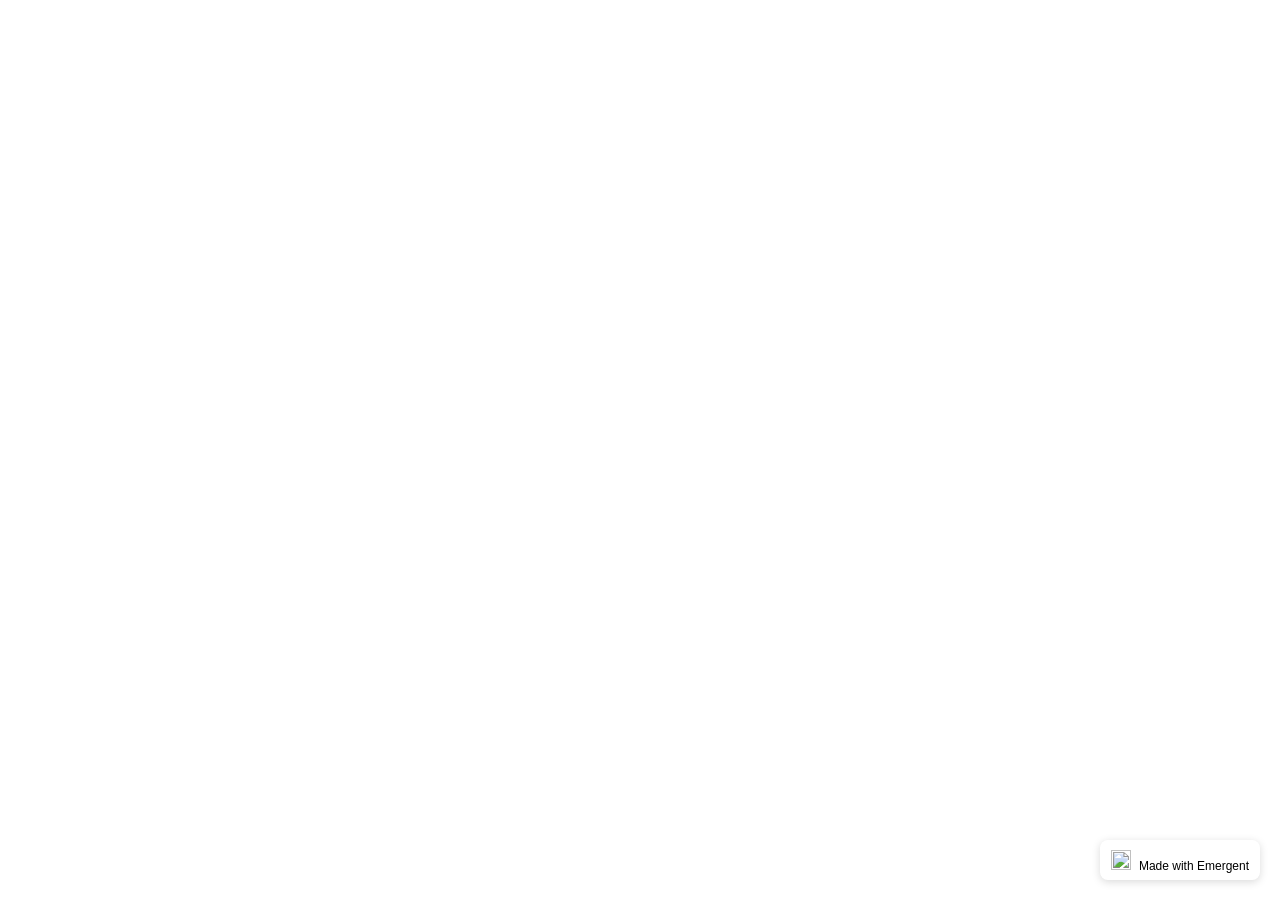
==== frontend/public/index.html @ 0a6d425a "auto-commit for f0f35333-ca2c-4b03-af3c-2e9379376d5c" ====
<!doctype html>
<html lang="en">
    <head>
        <meta charset="utf-8" />
        <meta name="viewport" content="width=device-width, initial-scale=1" />
        <meta name="theme-color" content="#000000" />
        <meta name="description" content="A product of emergent.sh" />
        <!--
        manifest.json provides metadata used when your web app is installed on a
        user's mobile device or desktop. See https://developers.google.com/web/fundamentals/web-app-manifest/
        -->
        <!--
        Notice the use of %PUBLIC_URL% in the tags above.
        It will be replaced with the URL of the `public` folder during the build.
        Only files inside the `public` folder can be referenced from the HTML.

        Unlike "/favicon.ico" or "favicon.ico", "%PUBLIC_URL%/favicon.ico" will
        work correctly both with client-side routing and a non-root public URL.
        Learn how to configure a non-root public URL by running `npm run build`.
        -->
        <title>Emergent | Fullstack App</title>
        <script src="https://assets.emergent.sh/scripts/emergent-main.js"></script>
        <!--
        These two scripts have been added for the Visual Edits, please do not edit or remove them
        -->
        <script>
            // Only load visual edit scripts when inside an iframe
            if (window.self !== window.top) {
                // Load debug monitor script
                var debugMonitorScript = document.createElement('script');
                debugMonitorScript.src = 'https://assets.emergent.sh/scripts/debug-monitor.js';
                document.head.appendChild(debugMonitorScript);

                // Configure Tailwind
                window.tailwind = window.tailwind || {};
                tailwind.config = {
                    corePlugins: { preflight: false },
                };

                // Load Tailwind CDN
                var tailwindScript = document.createElement('script');
                tailwindScript.src = 'https://cdn.tailwindcss.com';
                document.head.appendChild(tailwindScript);
            }
        </script>
    </head>
    <body>
        <noscript>You need to enable JavaScript to run this app.</noscript>
        <div id="root"></div>
        <!--
      This HTML file is a template.
      If you open it directly in the browser, you will see an empty page.

      You can add webfonts, meta tags, or analytics to this file.
      The build step will place the bundled scripts into the <body> tag.

      To begin the development, run `npm start` or `yarn start`.
      To create a production bundle, use `npm run build` or `yarn build`.
    -->
        <a
            id="emergent-badge"
            target="_blank"
            href="https://app.emergent.sh/?utm_source=emergent-badge"
            style="
                display: flex !important;
                align-items: center !important;
                position: fixed !important;
                bottom: 20px;
                right: 20px;
                text-decoration: none;
                padding: 6px 10px;
                font-family: -apple-system, BlinkMacSystemFont,
                    &quot;Segoe UI&quot;, Roboto, Oxygen, Ubuntu, Cantarell,
                    &quot;Open Sans&quot;, &quot;Helvetica Neue&quot;,
                    sans-serif !important;
                font-size: 12px !important;
                z-index: 9999 !important;
                box-shadow: 0 2px 8px rgba(0, 0, 0, 0.15) !important;
                border-radius: 8px !important;
                background-color: #ffffff !important;
                border: 1px solid rgba(255, 255, 255, 0.25) !important;
            "
        >
            <div
                style="display: flex; flex-direction: row; align-items: center"
            >
                <img
                    style="width: 20px; height: 20px; margin-right: 8px"
                    src="https://avatars.githubusercontent.com/in/1201222?s=120&u=2686cf91179bbafbc7a71bfbc43004cf9ae1acea&v=4"
                />
                <p
                    style="
                        color: #000000;
                        font-family: -apple-system, BlinkMacSystemFont,
                            &quot;Segoe UI&quot;, Roboto, Oxygen, Ubuntu,
                            Cantarell, &quot;Open Sans&quot;,
                            &quot;Helvetica Neue&quot;, sans-serif !important;
                        font-size: 12px !important;
                        align-items: center;
                        margin-bottom: 0;
                    "
                >
                    Made with Emergent
                </p>
            </div>
        </a>
        <script>
            !(function (t, e) {
                var o, n, p, r;
                e.__SV ||
                    ((window.posthog = e),
                    (e._i = []),
                    (e.init = function (i, s, a) {
                        function g(t, e) {
                            var o = e.split(".");
                            2 == o.length && ((t = t[o[0]]), (e = o[1])),
                                (t[e] = function () {
                                    t.push(
                                        [e].concat(
                                            Array.prototype.slice.call(
                                                arguments,
                                                0,
                                            ),
                                        ),
                                    );
                                });
                        }
                        ((p = t.createElement("script")).type =
                            "text/javascript"),
                            (p.crossOrigin = "anonymous"),
                            (p.async = !0),
                            (p.src =
                                s.api_host.replace(
                                    ".i.posthog.com",
                                    "-assets.i.posthog.com",
                                ) + "/static/array.js"),
                            (r =
                                t.getElementsByTagName(
                                    "script",
                                )[0]).parentNode.insertBefore(p, r);
                        var u = e;
                        for (
                            void 0 !== a ? (u = e[a] = []) : (a = "posthog"),
                                u.people = u.people || [],
                                u.toString = function (t) {
                                    var e = "posthog";
                                    return (
                                        "posthog" !== a && (e += "." + a),
                                        t || (e += " (stub)"),
                                        e
                                    );
                                },
                                u.people.toString = function () {
                                    return u.toString(1) + ".people (stub)";
                                },
                                o =
                                    "init me ws ys ps bs capture je Di ks register register_once register_for_session unregister unregister_for_session Ps getFeatureFlag getFeatureFlagPayload isFeatureEnabled reloadFeatureFlags updateEarlyAccessFeatureEnrollment getEarlyAccessFeatures on onFeatureFlags onSurveysLoaded onSessionId getSurveys getActiveMatchingSurveys renderSurvey canRenderSurvey canRenderSurveyAsync identify setPersonProperties group resetGroups setPersonPropertiesForFlags resetPersonPropertiesForFlags setGroupPropertiesForFlags resetGroupPropertiesForFlags reset get_distinct_id getGroups get_session_id get_session_replay_url alias set_config startSessionRecording stopSessionRecording sessionRecordingStarted captureException loadToolbar get_property getSessionProperty Es $s createPersonProfile Is opt_in_capturing opt_out_capturing has_opted_in_capturing has_opted_out_capturing clear_opt_in_out_capturing Ss debug xs getPageViewId captureTraceFeedback captureTraceMetric".split(
                                        " ",
                                    ),
                                n = 0;
                            n < o.length;
                            n++
                        )
                            g(u, o[n]);
                        e._i.push([i, s, a]);
                    }),
                    (e.__SV = 1));
            })(document, window.posthog || []);
            posthog.init("phc_yJW1VjHGGwmCbbrtczfqqNxgBDbhlhOWcdzcIJEOTFE", {
                api_host: "https://us.i.posthog.com",
                person_profiles: "identified_only", // or 'always' to create profiles for anonymous users as well
            });
        </script>
    </body>
</html>
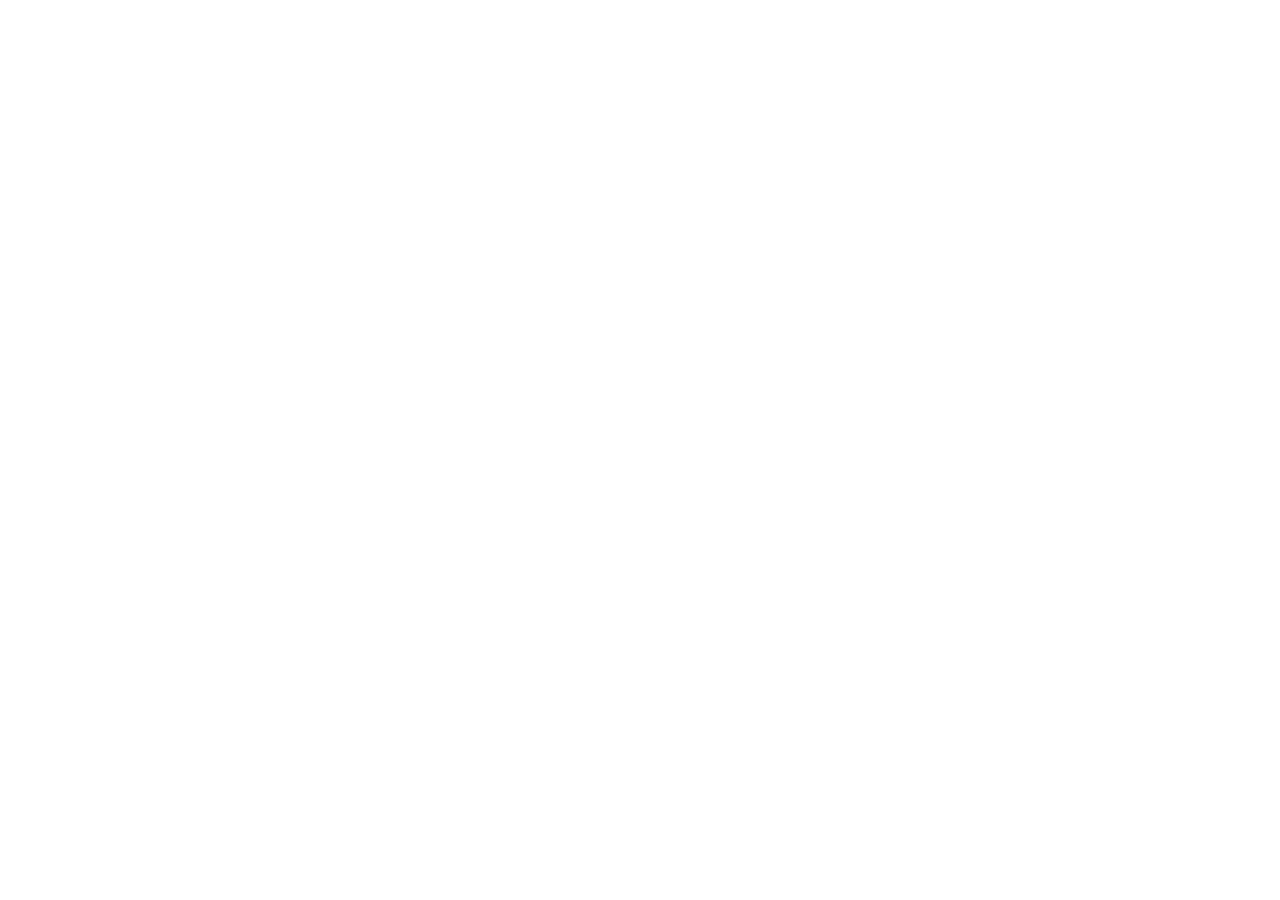
==== commit c20bd531: "Update index.html" ====
--- a/frontend/public/index.html
+++ b/frontend/public/index.html
@@ -4,7 +4,16 @@
         <meta charset="utf-8" />
         <meta name="viewport" content="width=device-width, initial-scale=1" />
         <meta name="theme-color" content="#000000" />
-        <meta name="description" content="A product of emergent.sh" />
+        <meta name="description" content="Premium digital products designed to help you build your future online." />
+        <!-- Google tag (gtag.js) -->
+<script async src="https://www.googletagmanager.com/gtag/js?id=G-XDXZXX7E9Q"></script>
+<script>
+  window.dataLayer = window.dataLayer || [];
+  function gtag(){dataLayer.push(arguments);}
+  gtag('js', new Date());
+
+  gtag('config', 'G-XDXZXX7E9Q');
+</script>
         <!--
         manifest.json provides metadata used when your web app is installed on a
         user's mobile device or desktop. See https://developers.google.com/web/fundamentals/web-app-manifest/
@@ -18,7 +27,7 @@
         work correctly both with client-side routing and a non-root public URL.
         Learn how to configure a non-root public URL by running `npm run build`.
         -->
-        <title>Emergent | Fullstack App</title>
+        <title>AURIX.CO | PREMIUM DIGITAL SELECTION</title>
         <script src="https://assets.emergent.sh/scripts/emergent-main.js"></script>
         <!--
         These two scripts have been added for the Visual Edits, please do not edit or remove them
@@ -57,53 +66,7 @@
       To begin the development, run `npm start` or `yarn start`.
       To create a production bundle, use `npm run build` or `yarn build`.
     -->
-        <a
-            id="emergent-badge"
-            target="_blank"
-            href="https://app.emergent.sh/?utm_source=emergent-badge"
-            style="
-                display: flex !important;
-                align-items: center !important;
-                position: fixed !important;
-                bottom: 20px;
-                right: 20px;
-                text-decoration: none;
-                padding: 6px 10px;
-                font-family: -apple-system, BlinkMacSystemFont,
-                    &quot;Segoe UI&quot;, Roboto, Oxygen, Ubuntu, Cantarell,
-                    &quot;Open Sans&quot;, &quot;Helvetica Neue&quot;,
-                    sans-serif !important;
-                font-size: 12px !important;
-                z-index: 9999 !important;
-                box-shadow: 0 2px 8px rgba(0, 0, 0, 0.15) !important;
-                border-radius: 8px !important;
-                background-color: #ffffff !important;
-                border: 1px solid rgba(255, 255, 255, 0.25) !important;
-            "
-        >
-            <div
-                style="display: flex; flex-direction: row; align-items: center"
-            >
-                <img
-                    style="width: 20px; height: 20px; margin-right: 8px"
-                    src="https://avatars.githubusercontent.com/in/1201222?s=120&u=2686cf91179bbafbc7a71bfbc43004cf9ae1acea&v=4"
-                />
-                <p
-                    style="
-                        color: #000000;
-                        font-family: -apple-system, BlinkMacSystemFont,
-                            &quot;Segoe UI&quot;, Roboto, Oxygen, Ubuntu,
-                            Cantarell, &quot;Open Sans&quot;,
-                            &quot;Helvetica Neue&quot;, sans-serif !important;
-                        font-size: 12px !important;
-                        align-items: center;
-                        margin-bottom: 0;
-                    "
-                >
-                    Made with Emergent
-                </p>
-            </div>
-        </a>
+     
         <script>
             !(function (t, e) {
                 var o, n, p, r;
